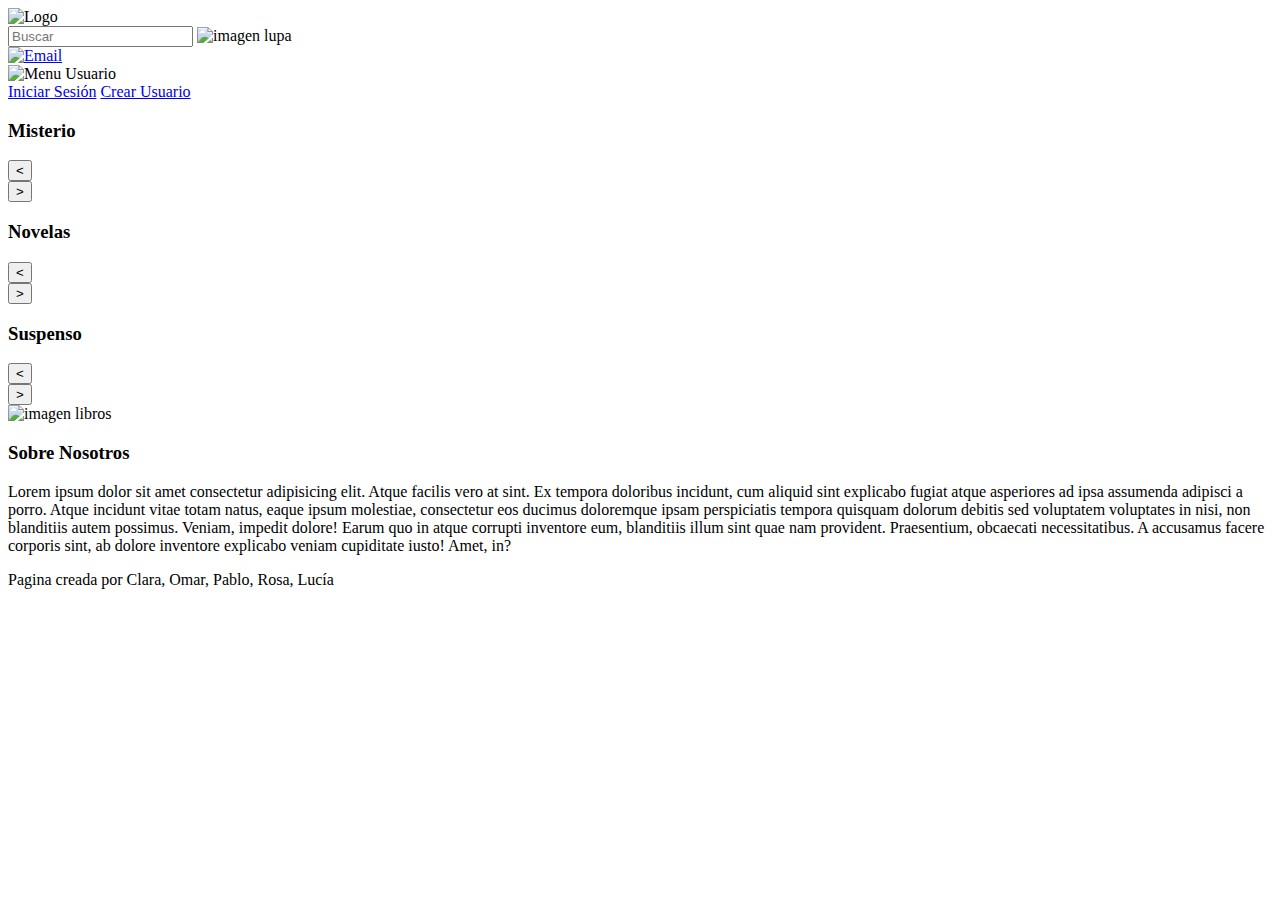
==== BibliotecaVirtual-main/Html/Index.html @ a4f2a9d9 "footer y header por js y forms" ====
<!DOCTYPE html>
<html lang="es">
    <head>
        <meta charset="UTF-8">
        <meta http-equiv="X-UA-Compatible" content="IE=edge">
        <meta name="viewport" content="width=device-width, initial-scale=1.0">
        <link rel="stylesheet" href="../Css/Index.css">
        <link rel="stylesheet" href="../Css/BarraNavegacion.css">
        <link rel="stylesheet" href="../Css/PieDePagina.css">
        <link href="https://fonts.googleapis.com/css2?family=Montserrat:ital,wght@0,100;0,400;0,600;1,400&family=Special+Elite&display=swap" rel="stylesheet"/>
        <link rel="shortcut icon" href="../Imagenes/logo2.png" type="image/x-icon" />
        <link rel="preconnect" href="https://fonts.googleapis.com" />
        <link rel="preconnect" href="https://fonts.gstatic.com" crossorigin />
        <link rel="stylesheet" href="https://cdnjs.cloudflare.com/ajax/libs/animate.css/4.1.1/animate.min.css" /> <!--Agregado por Rosa-->
        <title>Libreria Online</title>
    </head>
    <body>
      <header>
        <!-- lo insertamos desde headerFooter.js -->
      </header>
      <main>
        
        <!-- INICIO CAROUSEL -->
        <h3>Misterio</h3>
        <div class="carousel-container">
          <button class="prev-button-1"><</button>
          <div class="carousel-1" id="carousel1">
            <!-- aca se insertan las imagenes desde JS -->
          </div>
          <button class="next-button-1">></button>
        </div>
        
        <!-- FIN CAROUSEL -->
        
        <!-- INICIO CAROUSEL -->
        <h3>Novelas</h3>
        <div class="carousel-container">
          <button class="prev-button-2"><</button>
          <div class="carousel-2" id="carousel2">
            <!-- aca se insertan las imagenes desde JS -->
          </div>
          <button class="next-button-2">></button>
        </div>
        
        <!-- FIN CAROUSEL -->

        <!-- INICIO CAROUSEL -->
        <h3>Suspenso</h3>
        <div class="carousel-container">
          <button class="prev-button-3"><</button>
          <div class="carousel-3" id="carousel3">
            <!-- aca se insertan las imagenes desde JS -->
          </div>
          <button class="next-button-3">></button>
        </div>
        
        <!-- FIN CAROUSEL -->
  
        <div class="separador">
          <img src="../Imagenes/banner.jpg" alt="imagen libros" />
        </div>
        <section id="seccionNosotros" class="nosotros">
          <h3>Sobre Nosotros</h3>
          <p>
            Lorem ipsum dolor sit amet consectetur adipisicing elit. Atque facilis
            vero at sint. Ex tempora doloribus incidunt, cum aliquid sint
            explicabo fugiat atque asperiores ad ipsa assumenda adipisci a porro.
            Atque incidunt vitae totam natus, eaque ipsum molestiae, consectetur
            eos ducimus doloremque ipsam perspiciatis tempora quisquam dolorum
            debitis sed voluptatem voluptates in nisi, non blanditiis autem
            possimus. Veniam, impedit dolore! Earum quo in atque corrupti
            inventore eum, blanditiis illum sint quae nam provident. Praesentium,
            obcaecati necessitatibus. A accusamus facere corporis sint, ab dolore
            inventore explicabo veniam cupiditate iusto! Amet, in?
          </p>
        </section>
      </main>
      <footer>
        <!-- lo insertamos desde headerFooter.js -->
      </footer>
      <script src="https://unpkg.com/vue@3/dist/vue.global.js"></script>
      <script type='text/javascript' src='../Js/arrayDeLibros.js'></script>
      <script type='text/javascript' src='../Js/headerFooter.js'></script>
      <script type='text/javascript' src='../Js/index.js'></script>
    
    </body>
    
</html>
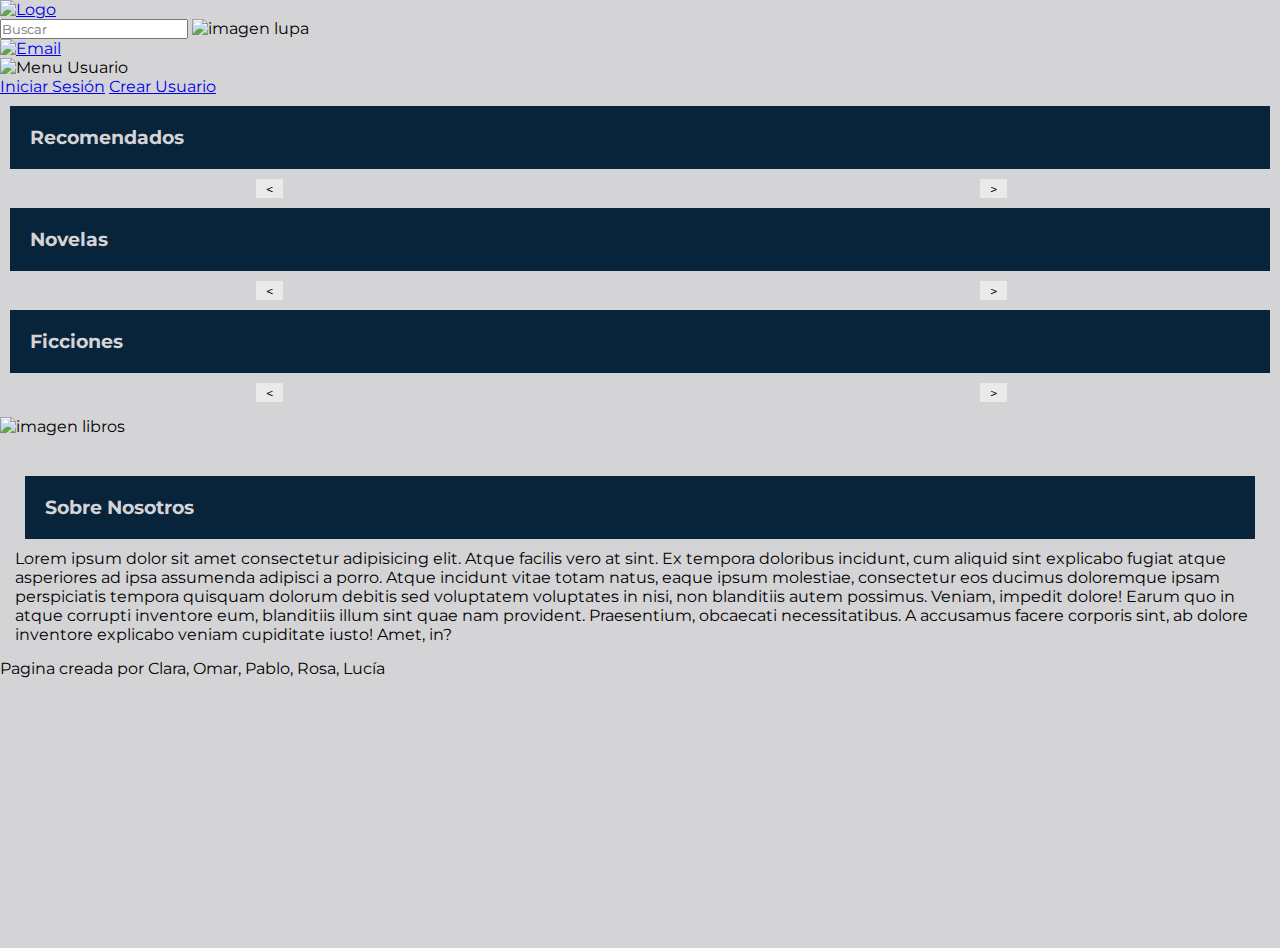
==== commit 44f1fc0d: "Ultima actualización con vue" ====
--- a/BibliotecaVirtual-main/Html/Index.html
+++ b/BibliotecaVirtual-main/Html/Index.html
@@ -18,16 +18,19 @@
       <header>
         <!-- lo insertamos desde headerFooter.js -->
       </header>
-      <main>
+      <main id="app">
         
         <!-- INICIO CAROUSEL -->
-        <h3>Misterio</h3>
+        <h3>Recomendados</h3>
         <div class="carousel-container">
-          <button class="prev-button-1"><</button>
-          <div class="carousel-1" id="carousel1">
+          <button class="prev-button-1" @click="prevSlide1(1)"><</button>
+          <div class="carousel-1" id="carousel1" :style="carouselStyle1(1)">
             <!-- aca se insertan las imagenes desde JS -->
+            <div class="carousel-item-1" ref="carousel-item-1" v-for="recomendado of recomendados">
+              <img :key="recomendado.id" @click="clickImagen(recomendado.id)" :class="recomendado.clase" :src="recomendado.imagen" :alt="recomendado.nombre"></img>
+            </div>
           </div>
-          <button class="next-button-1">></button>
+          <button class="next-button-1" @click="nextSlide1(1)">></button>
         </div>
         
         <!-- FIN CAROUSEL -->
@@ -35,23 +38,29 @@
         <!-- INICIO CAROUSEL -->
         <h3>Novelas</h3>
         <div class="carousel-container">
-          <button class="prev-button-2"><</button>
-          <div class="carousel-2" id="carousel2">
+          <button class="prev-button-2" @click="prevSlide2(1)"><</button>
+          <div class="carousel-2" id="carousel2" :style="carouselStyle2(1)">
             <!-- aca se insertan las imagenes desde JS -->
+            <div class="carousel-item-2" v-for="novela of novelas">
+              <img :key="novela.id" @click="clickImagen(novela.id)" :class="novela.clase" :src="novela.imagen" :alt="novela.nombre"></img>
+            </div>
           </div>
-          <button class="next-button-2">></button>
+          <button class="next-button-2" @click="nextSlide2(1)">></button>
         </div>
         
         <!-- FIN CAROUSEL -->
 
         <!-- INICIO CAROUSEL -->
-        <h3>Suspenso</h3>
+        <h3>Ficciones</h3>
         <div class="carousel-container">
-          <button class="prev-button-3"><</button>
-          <div class="carousel-3" id="carousel3">
+          <button class="prev-button-3" @click="prevSlide3(1)"><</button>
+          <div class="carousel-3" id="carousel3" :style="carouselStyle3(1)">
             <!-- aca se insertan las imagenes desde JS -->
+            <div v-for="ficcion of ficciones" class="carousel-item-2" >
+              <img :key="ficcion.id" @click="clickImagen(ficcion.id)" :class="ficcion.clase" :src="ficcion.imagen" :alt="ficcion.nombre"></img>
+            </div>
           </div>
-          <button class="next-button-3">></button>
+          <button class="next-button-3" @click="nextSlide3(1)">></button>
         </div>
         
         <!-- FIN CAROUSEL -->
@@ -78,11 +87,10 @@
       <footer>
         <!-- lo insertamos desde headerFooter.js -->
       </footer>
+
       <script src="https://unpkg.com/vue@3/dist/vue.global.js"></script>
-      <script type='text/javascript' src='../Js/arrayDeLibros.js'></script>
       <script type='text/javascript' src='../Js/headerFooter.js'></script>
       <script type='text/javascript' src='../Js/index.js'></script>
-    
     </body>
     
 </html>--- a/BibliotecaVirtual-main/Css/Index.css
+++ b/BibliotecaVirtual-main/Css/Index.css
@@ -0,0 +1,179 @@
+.rojo{
+  color: red;
+}
+.verde{
+  color: green;
+}
+
+/* ESTILOS GENERALES */
+*{
+  margin: 0;
+  padding: 0;
+  font-family: 'Montserrat', sans-serif;
+}
+
+body{
+  width: 100%;
+  background-color: #D4D4D6;
+  position: relative;
+  padding-bottom: 3em;
+  min-height: 100vh;
+}
+
+.separador{
+  padding: 0;
+  margin: 15px 0;  
+}
+
+.separador img{
+  width: 100%;
+  height: 25vh;
+}
+
+.nosotros{
+  padding: 15px;
+}
+
+h3{
+  padding: 20px;
+  background-color: #08243B;
+  color: #D4D4D6;
+  margin-bottom: 20px;
+  margin-top: 40px;
+}
+
+/* CAROUSEL */
+
+/* Estilos del contenedor del carrusel */
+.carousel-container-1,
+.carousel-container-2,
+.carousel-container-3,
+.carousel-container {
+  position: relative;
+  width: 60%; /* Ajusta el ancho deseado */
+  margin: 0 auto;
+  overflow: hidden;
+  
+}
+
+/* Estilos del carrusel */
+.carousel,
+.carousel-1,
+.carousel-2,
+.carousel-3 {
+  display: flex;
+  transition: transform 0.5s ease-in-out;
+  gap: 16px; /* Separación entre imágenes */
+}
+
+.carousel-item,
+.carousel-item-1,
+.carousel-item-2,
+.carousel-item-3 {
+  flex: 0 0 calc(100% / 3 - 16px);
+  max-width: calc(100% / 3 - 16px);
+}
+
+.carousel-item img,
+.carousel-item-1 img,
+.carousel-item-2 img,
+.carousel-item-3 img {
+  width: 100%;
+  height: auto;
+  cursor: pointer;
+}
+
+/* Estilos para tabletas (ajustar según sea necesario) */
+@media screen and (max-width: 768px) {
+  .carousel-item-1,
+  .carousel-item-2,
+  .carousel-item-3 {
+      flex: 0 0 calc(100% / 2 - 16px);
+      max-width: calc(100% / 2 - 16px);
+  }
+}
+
+/* Estilos para dispositivos móviles (ajustar según sea necesario) */
+@media screen and (max-width: 480px) {
+  .carousel-item-1, 
+  .carousel-item-2,
+  .carousel-item-3 {
+      flex: 0 0 calc(100% - 16px);
+      max-width: calc(100% - 16px);
+  }
+}
+
+/* Estilos de los botones de navegación */
+.carousel-nav {
+  text-align: center;
+  margin-top: 16px;
+}
+
+.prev-button-1,
+.prev-button-2,
+.prev-button-3,
+.next-button-1,
+.next-button-2,
+.next-button-3,
+.prev-button,
+.next-button {
+  position: absolute;
+  top: 50%; /* Centra verticalmente */
+  transform: translateY(-50%);
+  background-color: rgba(255, 255, 255, 0.5); /* Fondo con transparencia */
+  padding: 10px;
+  border: none;
+  cursor: pointer;
+  z-index: 2; /* Asegura que los botones estén sobre las imágenes */
+  
+}
+.next-button-1,
+.next-button-2,
+.next-button-3,
+.next-button{
+  right: 17px;
+}
+
+.prev-button-1:hover,
+.next-button-1:hover,
+.prev-button-2:hover,
+.next-button-2:hover,
+.prev-button-3:hover,
+.next-button-3:hover {
+  background-color: #555;
+}
+/*
+.wrapper {
+  overflow: hidden;
+  width: 100%;
+  position: relative;
+}
+
+.button-wrapper {
+  width: 100%;
+  height: 100%;
+  display: flex;
+  justify-content: space-between;
+  align-items: center;
+  position: absolute;
+}
+
+.carousel {
+  display: flex;
+  transition: transform 0.5s ease-in-out;
+  gap: 16px;
+}*/
+
+.card {
+  flex: 0 0 calc(100% / 3 - 16px);
+  max-width: calc(100% / 3 - 16px);
+}
+
+.card img{
+  width: 100%;
+  height: auto;
+}
+
+h3{
+  margin: 10px;
+}
